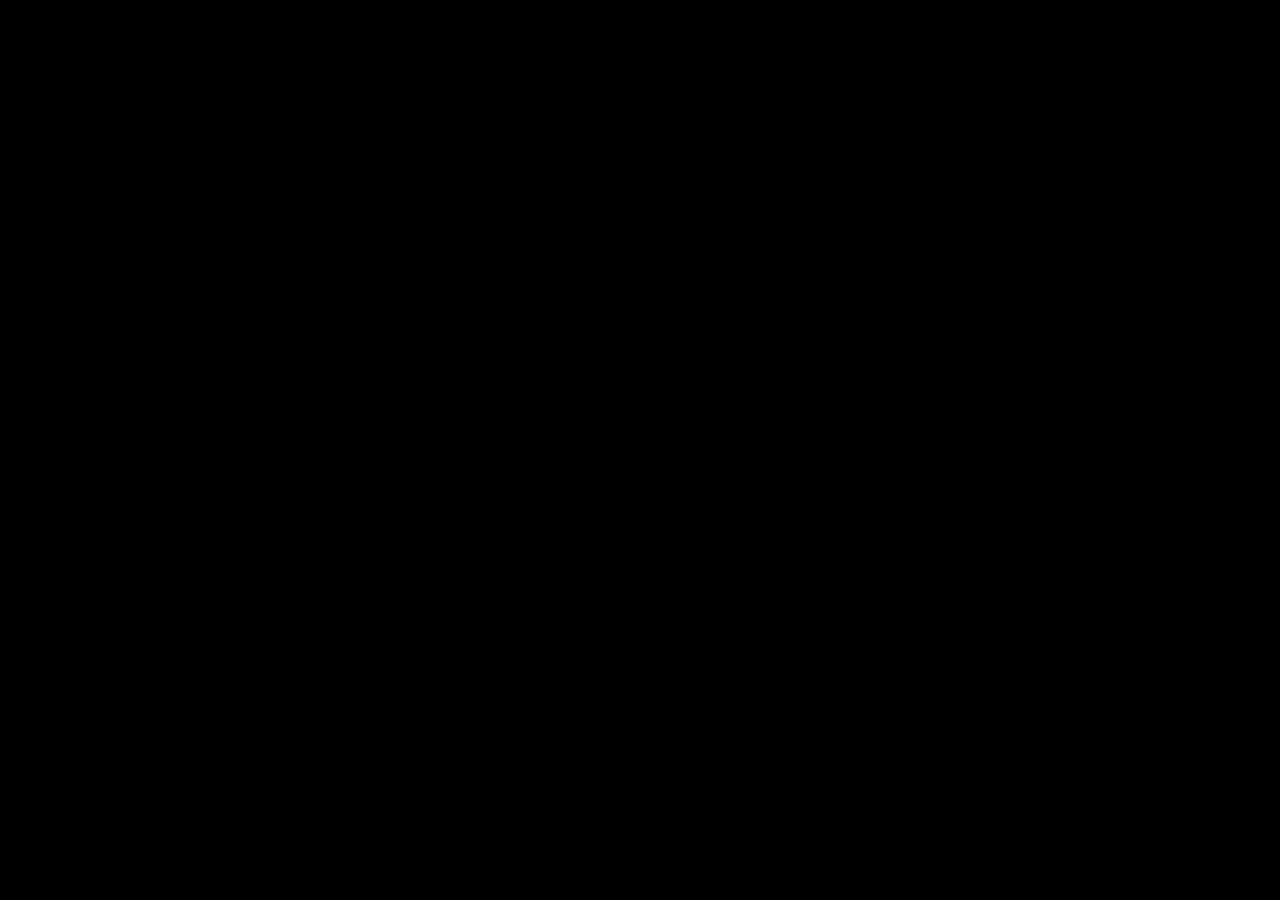
==== 16_Nov/index.html @ 6bc50289 "16_nov" ====
<!DOCTYPE html>
<html lang="en">
<head>
    <meta charset="UTF-8">
    <meta name="viewport" content="width=device-width, initial-scale=1.0">
    <title>16_Nov</title>
    <link rel="stylesheet" href="style.css">
</head>
<body>
    
    <!-- external.js -->
    <script src="script_16_nov.js"></script>
</body>
</html>
---- 16_Nov/style.css ----
body {
    background-color: black;
    color: white;
    font-family: Arial, sans-serif;
    text-align: center;
}
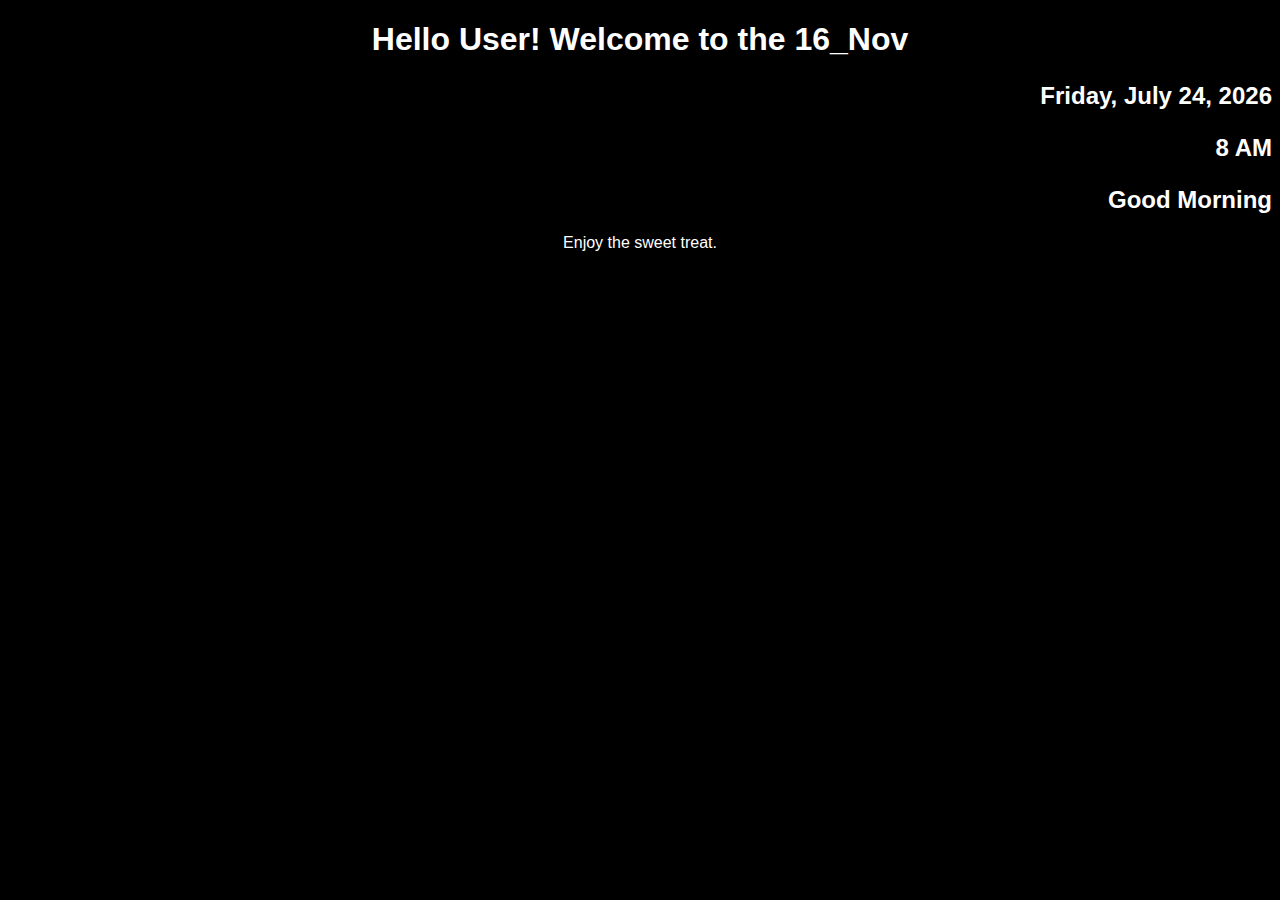
==== commit bd6f70ed: "today's last changes" ====
--- a/16_Nov/index.html
+++ b/16_Nov/index.html
@@ -7,7 +7,11 @@
     <link rel="stylesheet" href="style.css">
 </head>
 <body>
-    
+    <h1>Hello User! Welcome to the 16_Nov</h1>
+    <p class="DateandTime"></p>
+    <p class="liveTime"></p>
+    <p class="result"></p>
+    <p class="fruit"></p>
     <!-- external.js -->
     <script src="script_16_nov.js"></script>
 </body>
--- a/16_Nov/style.css
+++ b/16_Nov/style.css
@@ -3,4 +3,11 @@
     color: white;
     font-family: Arial, sans-serif;
     text-align: center;
+}
+
+.DateandTime, .liveTime, .DateandTime, .result {
+    font-size: 24px;
+    font-weight: bold;
+    margin-bottom: 20px;
+    text-align: right;
 }